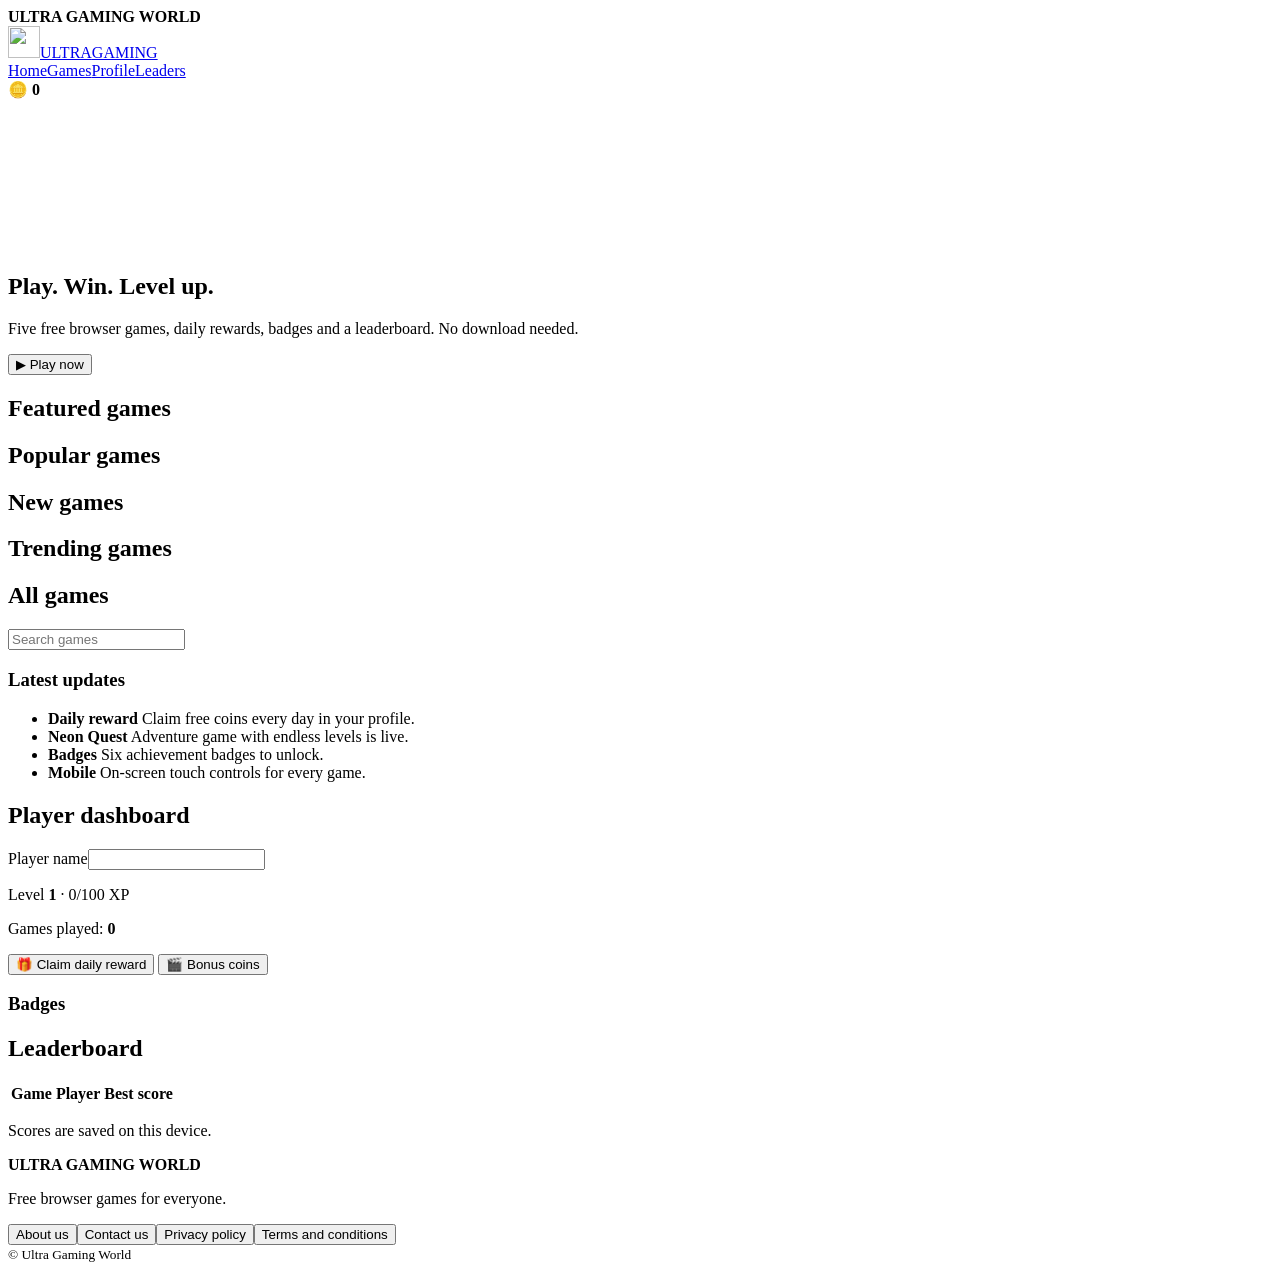
==== index.html @ f163ddcb "Add files via upload Adding index.html" ====
<!DOCTYPE html>
<html lang="en">
<head>
<meta charset="utf-8">
<meta name="viewport" content="width=device-width,initial-scale=1">
<title>Ultra Gaming World – Free Online Browser Games</title>
<meta name="description" content="Play free browser games: racing, shooter, snake, puzzle and adventure. Earn coins, unlock badges and climb the leaderboard on Ultra Gaming World.">
<meta name="theme-color" content="#07070d">
<meta property="og:title" content="Ultra Gaming World">
<meta property="og:description" content="Free premium browser games with coins, badges and daily rewards.">
<link rel="icon" href="assets/logo.svg">
<link rel="preconnect" href="https://fonts.googleapis.com">
<link href="https://fonts.googleapis.com/css2?family=Orbitron:wght@700;900&display=swap" rel="stylesheet">
<link rel="stylesheet" href="style.css">
<!-- AFTER ADSENSE APPROVAL: uncomment and replace the publisher ID
<script async src="https://pagead2.googlesyndication.com/pagead/js/adsbygoogle.js?client=ca-pub-XXXXXXXXXXXXXXXX" crossorigin="anonymous"></script> -->
</head>
<body>
<div id="load"><div class="spin"></div><b>ULTRA GAMING WORLD</b></div>
<header>
  <a class="logo" href="#home"><img src="assets/logo.svg" alt="" width="32" height="32">ULTRA<span>GAMING</span></a>
  <nav aria-label="Main"><a href="#home">Home</a><a href="#games">Games</a><a href="#dashboard">Profile</a><a href="#leaderboard">Leaders</a></nav>
  <div class="coins" title="Your coins">🪙 <b id="coinN">0</b></div>
</header>
<div class="ad" data-slot="header"></div>
<main>
<section id="home" class="hero">
  <canvas id="bg" aria-hidden="true"></canvas>
  <div class="hi"><h1>Play. Win. Level up.</h1><p>Five free browser games, daily rewards, badges and a leaderboard. No download needed.</p><button class="btn" data-play="racer">▶ Play now</button></div>
</section>
<div class="ad" data-slot="home"></div>
<div class="wrap">
<div class="mainc">
  <h2>Featured games</h2><div class="grid" id="g-feat"></div>
  <h2>Popular games</h2><div class="grid" id="g-pop"></div>
  <h2>New games</h2><div class="grid" id="g-new"></div>
  <h2>Trending games</h2><div class="grid" id="g-trend"></div>
  <h2 id="games">All games</h2>
  <div class="tools"><input id="q" type="search" placeholder="Search games" aria-label="Search games"><div id="chips"></div></div>
  <div class="grid" id="g-all"></div>
</div>
<aside>
  <div class="ad" data-slot="sidebar"></div>
  <div class="panel"><h3>Latest updates</h3><ul class="news">
    <li><b>Daily reward</b> Claim free coins every day in your profile.</li>
    <li><b>Neon Quest</b> Adventure game with endless levels is live.</li>
    <li><b>Badges</b> Six achievement badges to unlock.</li>
    <li><b>Mobile</b> On-screen touch controls for every game.</li>
  </ul></div>
</aside>
</div>
<section id="dashboard" class="wrap1">
  <h2>Player dashboard</h2>
  <div class="panel dash">
    <div><label for="nm">Player name</label><input id="nm" maxlength="14"><p>Level <b id="lvl">1</b> · <span id="xpn">0</span>/100 XP</p><div class="bar"><i id="xpb"></i></div></div>
    <div><p>Games played: <b id="plays">0</b></p><button class="btn" id="daily">🎁 Claim daily reward</button> <button class="btn alt" id="rew">🎬 Bonus coins</button></div>
    <div><h3>Badges</h3><div id="badges" class="badges"></div></div>
  </div>
</section>
<section id="leaderboard" class="wrap1">
  <h2>Leaderboard</h2>
  <div class="panel"><table><thead><tr><th>Game</th><th>Player</th><th>Best score</th></tr></thead><tbody id="lb"></tbody></table><p class="sm">Scores are saved on this device.</p></div>
</section>
</main>
<div class="ad" data-slot="footer"></div>
<footer>
  <div><b>ULTRA GAMING WORLD</b><p>Free browser games for everyone.</p></div>
  <div class="fl"><button data-dlg="about">About us</button><button data-dlg="contact">Contact us</button><button data-dlg="privacy">Privacy policy</button><button data-dlg="terms">Terms and conditions</button></div>
  <small>© <span id="yr"></span> Ultra Gaming World</small>
</footer>

<dialog id="gm" aria-label="Game">
  <div class="gh"><b id="gt"></b><span id="hud"></span>
    <button id="pz" aria-label="Pause">⏸</button><button id="rs" aria-label="Restart">↻</button><button id="mu" aria-label="Sound">🔊</button><button id="cl" aria-label="Close">✕</button></div>
  <div class="cvw"><canvas id="cv" width="360" height="480"></canvas><div id="ov" hidden></div></div>
  <div class="pad"><button data-k="l">◀</button><button data-k="u">▲</button><button data-k="d">▼</button><button data-k="r">▶</button></div>
  <p class="sm" id="help"></p>
</dialog>
<dialog id="rwd"><h3>Bonus coins</h3><p>Watch the short sponsor break to earn 25 coins. Ads are never shown during gameplay.</p><div class="ad" data-slot="reward"></div><p id="rt" class="sm"></p><button class="btn" id="rclaim" disabled>Claim 25 coins</button> <button class="btn alt" data-close>Close</button></dialog>
<dialog id="about"><h3>About us</h3><p>Ultra Gaming World is an independent platform for fast, free browser games. We build every game in-house with HTML5, so everything runs instantly on phones, tablets and computers.</p><button class="btn alt" data-close>Close</button></dialog>
<dialog id="contact"><h3>Contact us</h3><form action="mailto:your-email@example.com" method="post" enctype="text/plain"><label for="cn">Name</label><input id="cn" name="name" required><label for="cm">Message</label><textarea id="cm" name="message" rows="4" required></textarea><button class="btn">Send message</button> <button type="button" class="btn alt" data-close>Close</button></form></dialog>
<dialog id="privacy"><h3>Privacy policy</h3><p>We store your game progress (coins, scores, badges, name) only in your own browser using local storage. We do not collect personal information through the games.</p><p>This site may show ads through Google AdSense. Google and its partners may use cookies to serve ads based on your visits to this and other sites. You can manage ad personalization at adssettings.google.com. Where required, we ask for your consent before personalized ads.</p><p>Questions? Use the Contact us form.</p><button class="btn alt" data-close>Close</button></dialog>
<dialog id="terms"><h3>Terms and conditions</h3><p>By using this site you agree to play fairly and not to attempt to cheat, hack or disrupt the service. Coins and badges have no cash value. Games are provided as is, without warranty. We may update the site and these terms at any time.</p><button class="btn alt" data-close>Close</button></dialog>
<div id="toast" role="status"></div>
<script src="script.js"></script>
</body>
</html>
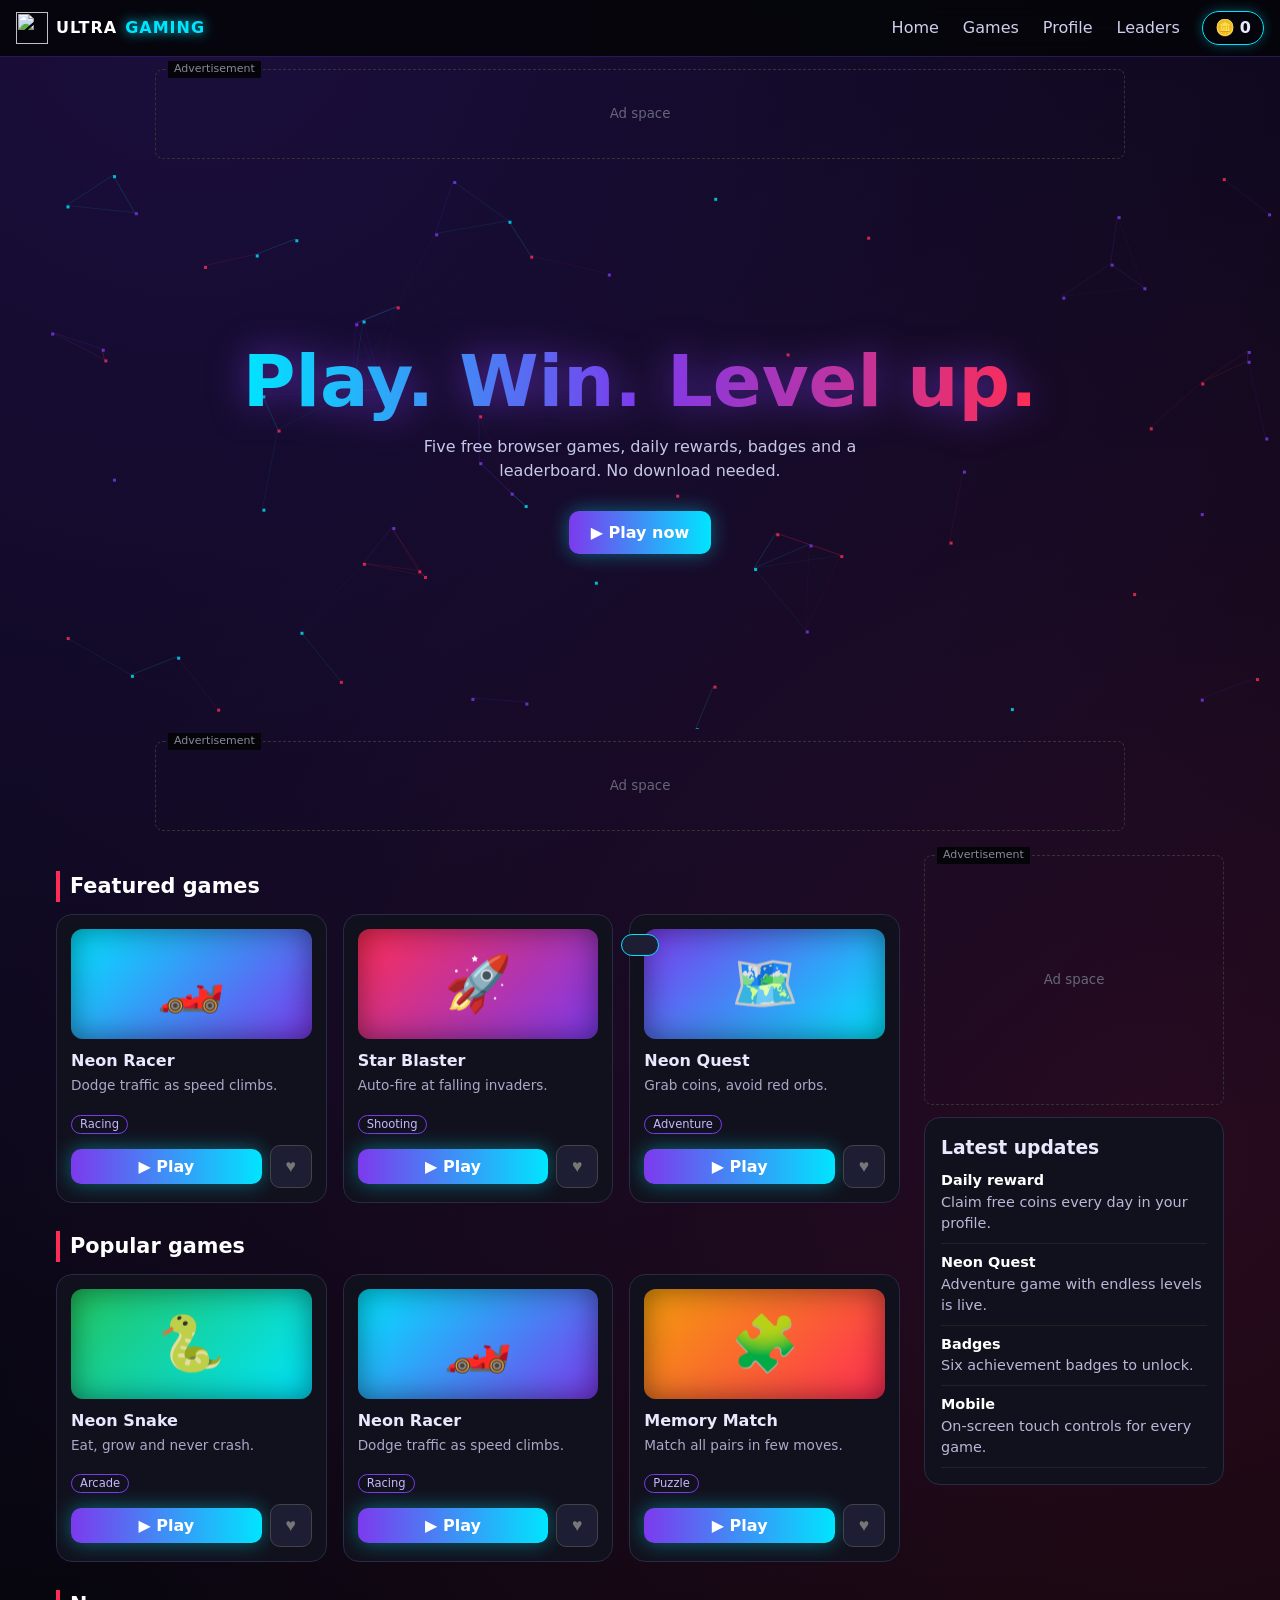
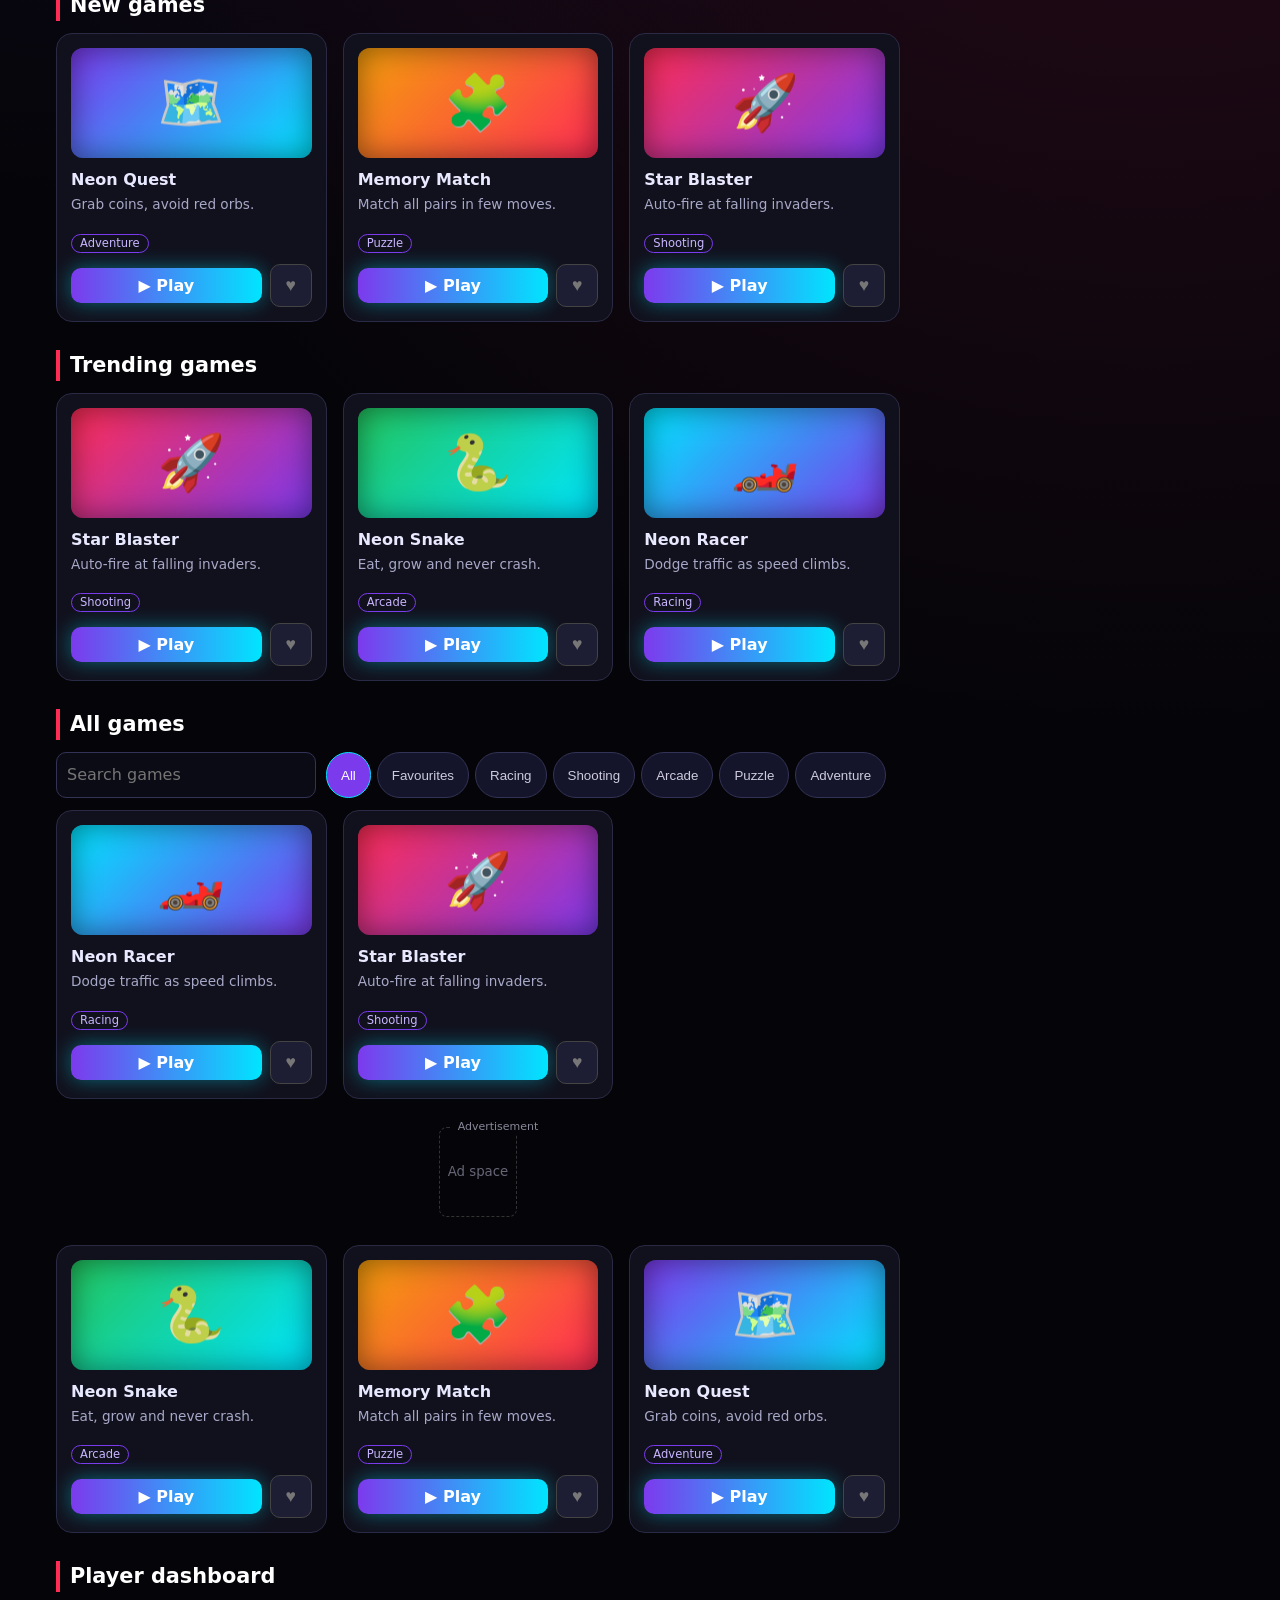
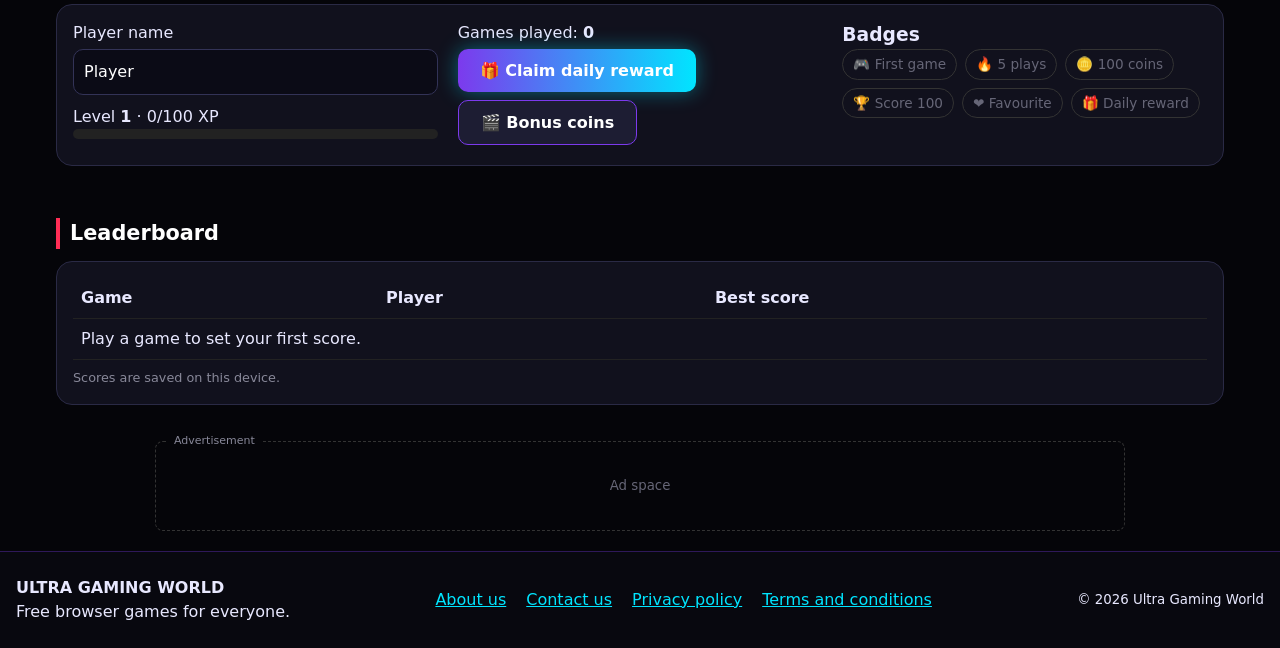
==== commit 9540875f: "Add Google site verification meta tag Added Google site verification meta tag for SEO." ====
--- a/index.html
+++ b/index.html
@@ -1,6 +1,7 @@
 <!DOCTYPE html>
 <html lang="en">
 <head>
+<meta name="google-site-verification" content="XXXXXXXX">
 <meta charset="utf-8">
 <meta name="viewport" content="width=device-width,initial-scale=1">
 <title>Ultra Gaming World – Free Online Browser Games</title>
--- a/style.css
+++ b/style.css
@@ -0,0 +1,85 @@
+:root{--b:#00e5ff;--p:#7c3aed;--r:#ff2d55;--bg:#050509;--c:#11111d}
+*{box-sizing:border-box;margin:0}
+html{scroll-behavior:smooth;scroll-padding-top:70px}
+body{background:radial-gradient(circle at 15% 0,#1b0e3d,transparent 45%),radial-gradient(circle at 90% 30%,#2a0a1a,transparent 40%),var(--bg);color:#e8e8ff;font:16px/1.5 system-ui,'Segoe UI',sans-serif}
+h1,h2,h3,.logo,#load b{font-family:Orbitron,system-ui,sans-serif}
+a{color:var(--b)}
+:focus-visible{outline:2px solid var(--b);outline-offset:2px}
+#load{position:fixed;inset:0;z-index:99;background:var(--bg);display:grid;place-content:center;justify-items:center;gap:16px;transition:opacity .5s}
+#load.off{opacity:0;pointer-events:none}
+.spin{width:54px;height:54px;border:4px solid #222;border-top-color:var(--b);border-right-color:var(--p);border-radius:50%;animation:s 1s linear infinite}
+@keyframes s{to{transform:rotate(360deg)}}
+header{position:sticky;top:0;z-index:20;display:flex;align-items:center;gap:12px;padding:10px 16px;background:#050509e6;backdrop-filter:blur(10px);border-bottom:1px solid #7c3aed55}
+.logo{display:flex;align-items:center;gap:8px;color:#fff;text-decoration:none;font-weight:900;letter-spacing:1px}
+.logo span{color:var(--b);text-shadow:0 0 12px var(--b)}
+nav{display:flex;gap:4px;margin-left:auto;overflow-x:auto}
+nav a{color:#cfcfee;text-decoration:none;padding:6px 10px;border-radius:8px;white-space:nowrap}
+nav a:hover{background:#7c3aed33}
+.coins{padding:4px 12px;border:1px solid var(--b);border-radius:99px;box-shadow:0 0 12px #00e5ff55;white-space:nowrap}
+.ad{max-width:970px;min-height:90px;margin:12px auto;padding:0 8px;text-align:center;position:relative;border:1px dashed #333;border-radius:8px;display:grid;place-items:center;color:#667}
+.ad::before{content:"Advertisement";position:absolute;top:-9px;left:12px;background:var(--bg);padding:0 6px;font-size:11px;color:#889}
+body.playing .ad{visibility:hidden}
+aside .ad{min-height:250px;margin:12px 0}
+.hero{position:relative;min-height:62vh;display:grid;place-items:center;text-align:center;overflow:hidden;padding:40px 16px}
+#bg{position:absolute;inset:0;width:100%;height:100%}
+.hi{position:relative}
+.hero h1{font-size:clamp(2rem,8vw,4.5rem);line-height:1.1;background:linear-gradient(90deg,var(--b),var(--p),var(--r));-webkit-background-clip:text;background-clip:text;color:transparent;filter:drop-shadow(0 0 18px #7c3aed99)}
+.hero p{max-width:480px;margin:14px auto 24px;color:#c8c8e8}
+.btn{background:linear-gradient(90deg,var(--p),var(--b));color:#fff;border:0;border-radius:10px;padding:12px 22px;font:700 1rem Orbitron,system-ui;cursor:pointer;box-shadow:0 0 20px #00e5ff66;transition:transform .15s,box-shadow .15s;margin:4px 0}
+.btn:hover{transform:translateY(-2px) scale(1.03);box-shadow:0 0 32px #00e5ffaa}
+.btn.alt{background:#1d1d33;box-shadow:none;border:1px solid #7c3aed}
+.btn:disabled{opacity:.4;cursor:not-allowed}
+.wrap{display:grid;grid-template-columns:1fr 300px;gap:24px;max-width:1200px;margin:auto;padding:0 16px}
+.wrap1{max-width:1200px;margin:auto;padding:0 16px 24px}
+h2{margin:28px 0 12px;font-size:1.3rem;color:#fff;border-left:4px solid var(--r);padding-left:10px}
+.grid{display:grid;grid-template-columns:repeat(auto-fill,minmax(210px,1fr));gap:16px}
+.card{background:var(--c);border:1px solid #2a2a45;border-radius:16px;padding:14px;transition:transform .15s,border-color .2s,box-shadow .2s;transform-style:preserve-3d}
+.card:hover{border-color:var(--b);box-shadow:0 10px 30px #7c3aed55}
+.art{height:110px;border-radius:12px;display:grid;place-items:center;font-size:3.4rem;background:linear-gradient(135deg,var(--a),var(--z));box-shadow:inset 0 0 30px #0007}
+.card h3{margin:10px 0 2px;font-size:1rem}
+.card p{font-size:.85rem;color:#a8a8c8;min-height:2.6em}
+.tag{display:inline-block;font-size:.72rem;border:1px solid var(--p);border-radius:99px;padding:0 8px;color:#c9b6ff}
+.row{display:flex;gap:8px;margin-top:10px}
+.row .btn{flex:1;padding:8px}
+.fav{background:#1d1d33;border:1px solid #444;color:#777;border-radius:10px;width:42px;cursor:pointer;font-size:1.1rem}
+.fav.on{color:var(--r);border-color:var(--r);text-shadow:0 0 10px var(--r)}
+.tools{display:flex;flex-wrap:wrap;gap:10px;margin-bottom:12px}
+input,textarea{width:100%;background:#0b0b16;border:1px solid #333357;color:#fff;border-radius:10px;padding:10px;font:inherit;margin:4px 0 10px}
+.tools input{max-width:260px;margin:0}
+#chips{display:flex;gap:6px;flex-wrap:wrap}
+#chips button{background:#14142a;border:1px solid #333357;color:#ccd;border-radius:99px;padding:6px 14px;cursor:pointer}
+#chips button.on{background:var(--p);border-color:var(--b);color:#fff}
+.panel{background:var(--c);border:1px solid #2a2a45;border-radius:16px;padding:16px}
+.news{list-style:none;padding:0}
+.news li{padding:8px 0;border-bottom:1px solid #222;font-size:.9rem;color:#b8b8d8}
+.news b{display:block;color:#fff}
+.dash{display:grid;grid-template-columns:repeat(auto-fit,minmax(240px,1fr));gap:20px}
+.bar{height:10px;background:#222;border-radius:9px;overflow:hidden}
+.bar i{display:block;height:100%;width:0;background:linear-gradient(90deg,var(--b),var(--r));transition:width .4s}
+.badges{display:flex;flex-wrap:wrap;gap:8px}
+.badges span{padding:4px 10px;border-radius:99px;font-size:.85rem;border:1px solid #333;color:#667}
+.badges span.on{border-color:var(--b);color:#fff;box-shadow:0 0 10px #00e5ff66}
+table{width:100%;border-collapse:collapse}
+th,td{text-align:left;padding:8px;border-bottom:1px solid #222}
+.sm{font-size:.8rem;color:#889;margin-top:8px}
+footer{margin-top:20px;padding:24px 16px;border-top:1px solid #7c3aed55;display:flex;flex-wrap:wrap;gap:20px;justify-content:space-between;align-items:center;background:#08080f}
+.fl{display:flex;flex-wrap:wrap;gap:8px}
+.fl button{background:0;border:0;color:var(--b);cursor:pointer;font:inherit;text-decoration:underline}
+dialog{margin:auto;background:#11111d;color:#e8e8ff;border:1px solid var(--p);border-radius:16px;padding:20px;max-width:min(92vw,480px);box-shadow:0 0 50px #7c3aed77}
+dialog::backdrop{background:#000c;backdrop-filter:blur(4px)}
+dialog p{margin:8px 0}
+#gm{padding:10px;max-width:420px;width:100%;max-height:100dvh;overflow:auto}
+.gh{display:flex;align-items:center;gap:6px;margin-bottom:8px}
+.gh b{font-family:Orbitron;font-size:.9rem}
+#hud{flex:1;text-align:right;font-size:.8rem;color:var(--b)}
+.gh button{background:#1d1d33;border:1px solid #444;color:#fff;border-radius:8px;width:34px;height:34px;cursor:pointer}
+.cvw{position:relative}
+#cv{width:100%;height:auto;aspect-ratio:3/4;display:block;border-radius:10px;border:1px solid var(--b);box-shadow:0 0 20px #00e5ff55;touch-action:none;background:#07070d}
+#ov{position:absolute;inset:0;background:#000b;display:grid;place-content:center;justify-items:center;text-align:center;border-radius:10px;gap:8px}
+.pad{display:none;justify-content:center;gap:10px;margin-top:10px}
+.pad button{width:68px;height:56px;border-radius:14px;border:1px solid var(--b);background:#14142a;color:#fff;font-size:1.3rem;touch-action:none;user-select:none}
+@media(pointer:coarse){.pad{display:flex}}
+#toast{position:fixed;left:50%;bottom:24px;transform:translate(-50%,80px);background:#1d1d33;border:1px solid var(--b);padding:10px 18px;border-radius:12px;transition:transform .3s;z-index:120;max-width:90vw}
+#toast.show{transform:translate(-50%,0)}
+@media(max-width:860px){.wrap{grid-template-columns:1fr}.logo{font-size:.85rem}nav a{padding:6px}}
+@media(prefers-reduced-motion:reduce){*{animation:none!important;transition:none!important}html{scroll-behavior:auto}}
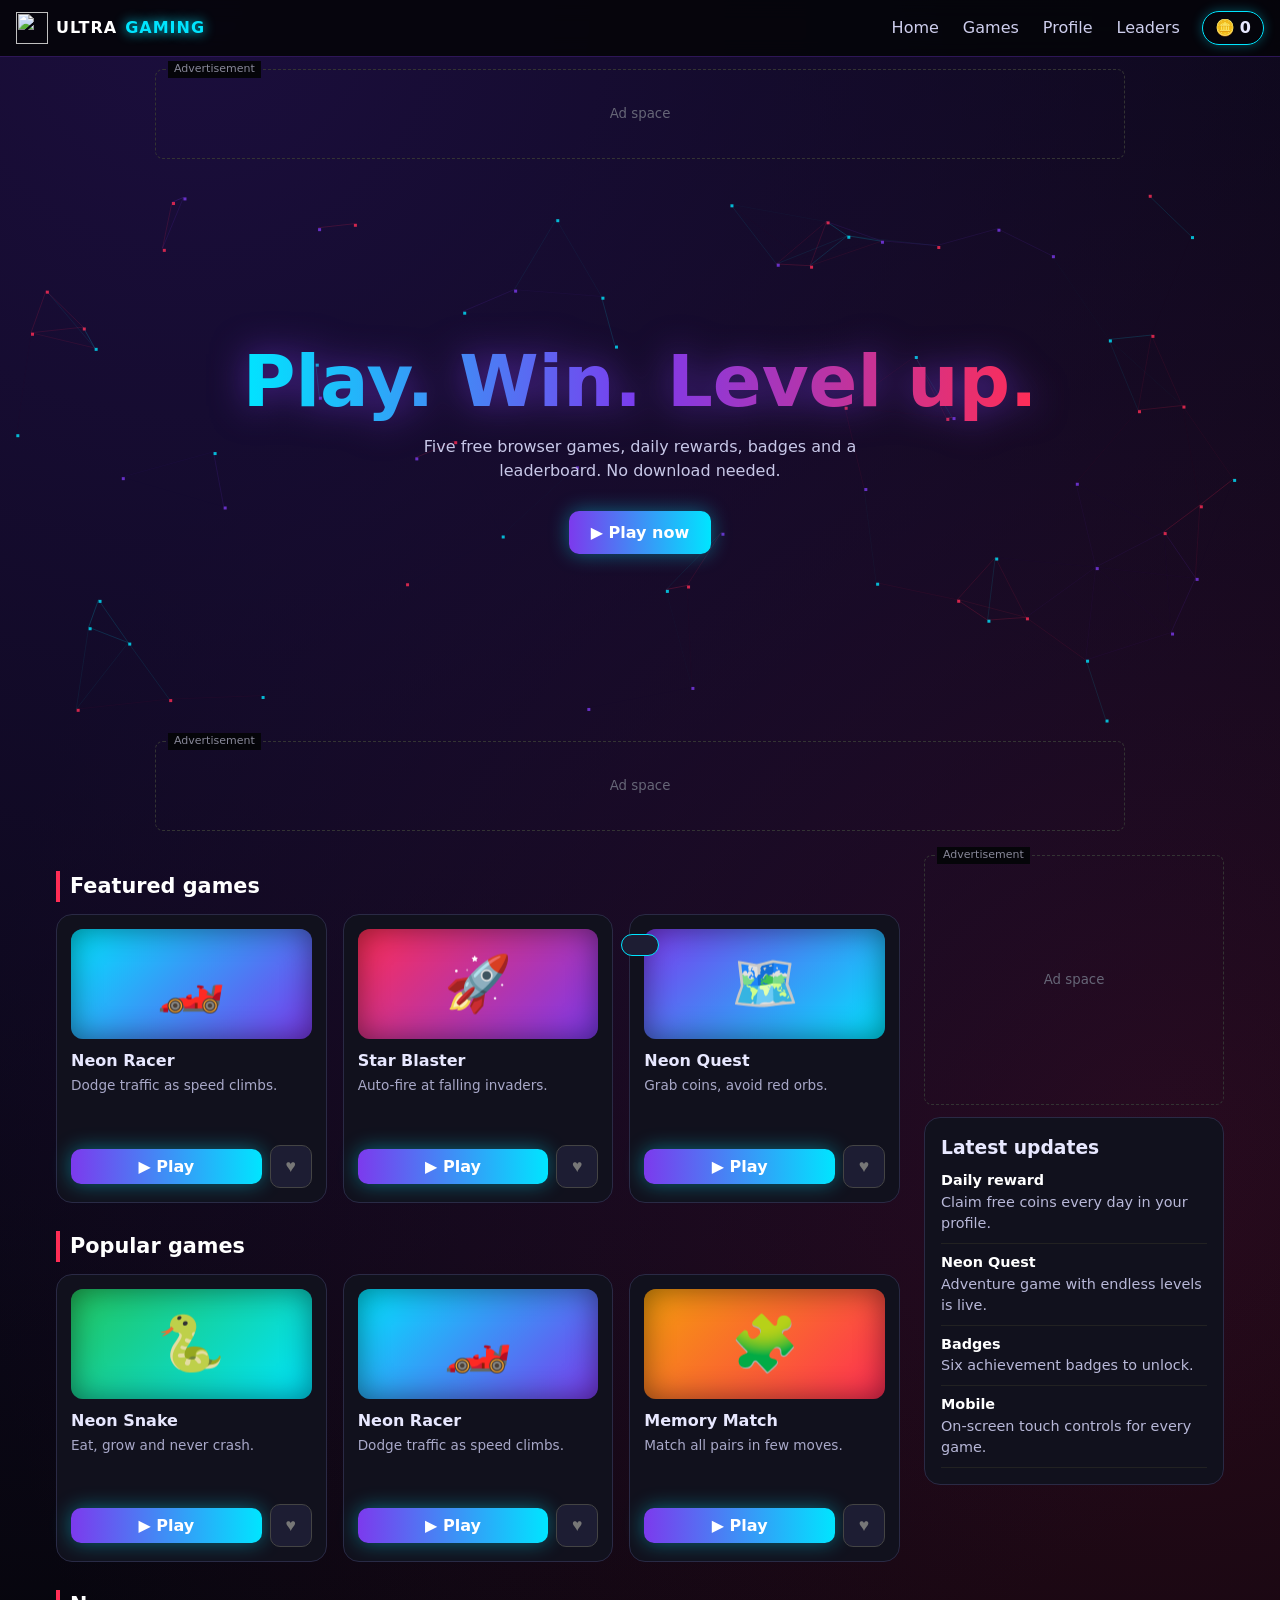
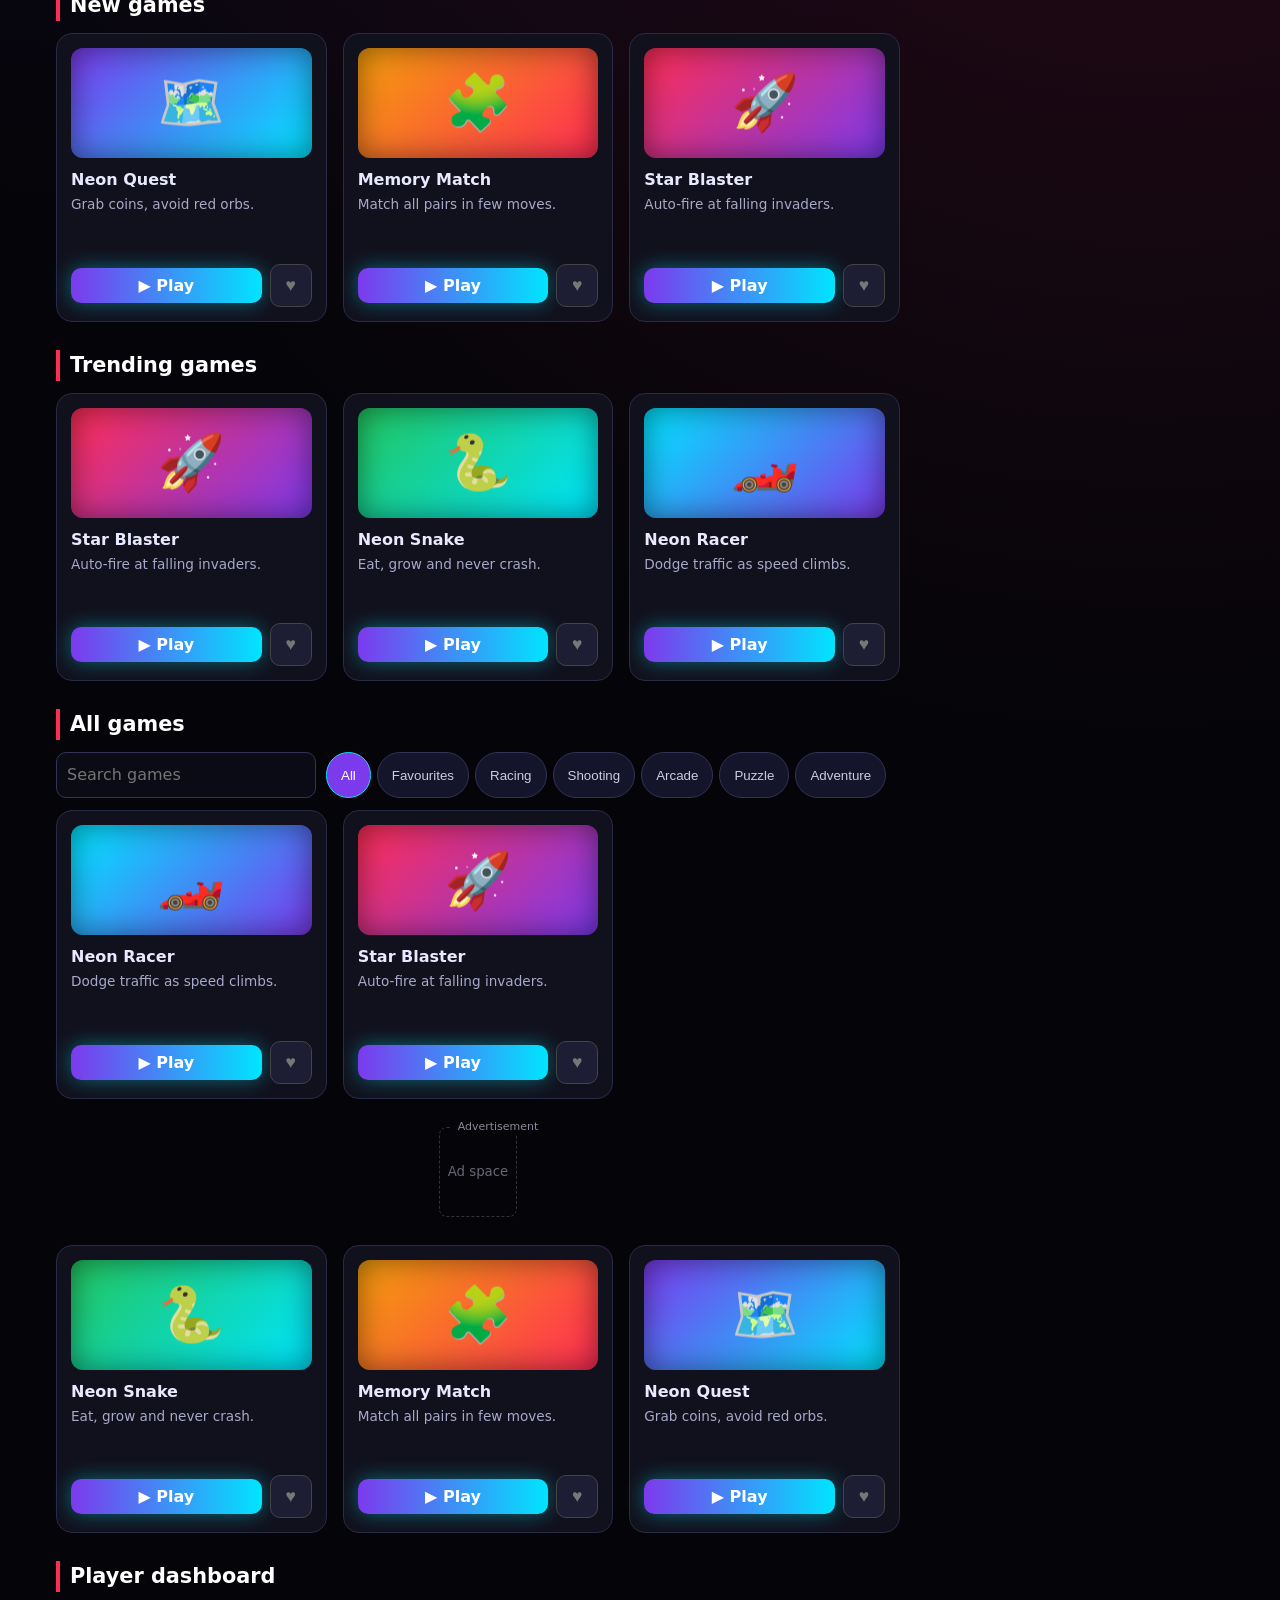
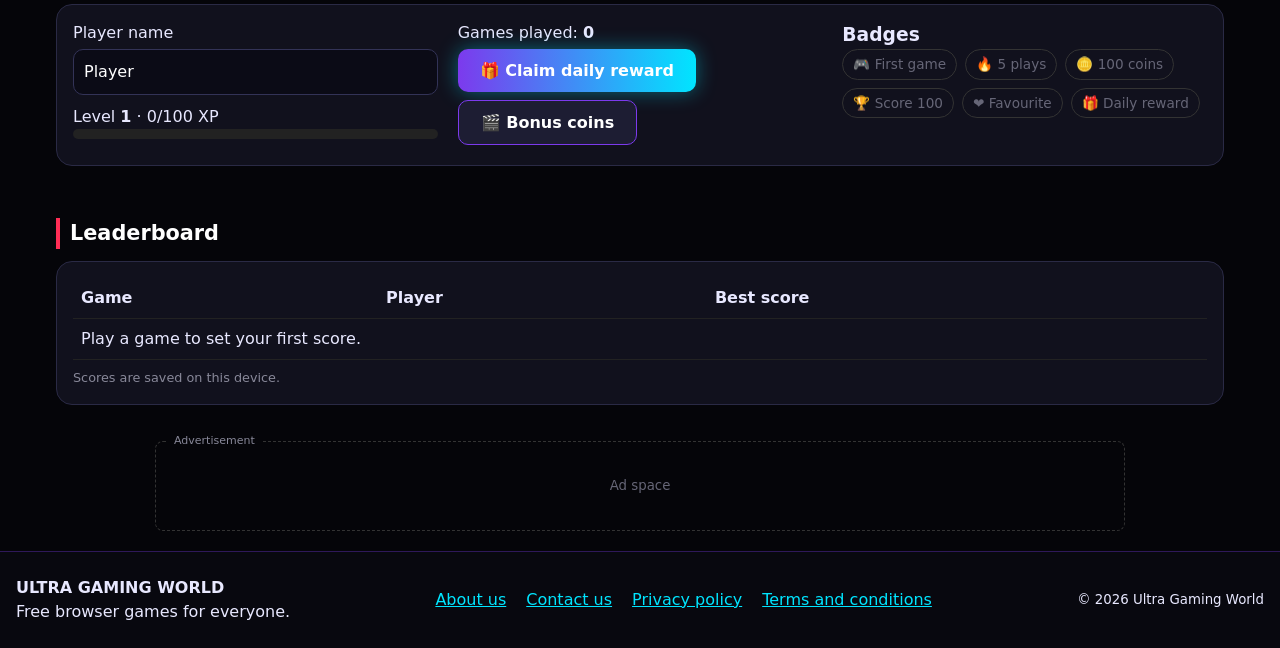
==== commit 56f64fe1: "Update Google site verification meta tag Adding" ====
--- a/index.html
+++ b/index.html
@@ -1,7 +1,7 @@
 <!DOCTYPE html>
 <html lang="en">
 <head>
-<meta name="google-site-verification" content="XXXXXXXX">
+<meta name="google-site-verification" content="sVcEVKYlOPzuXVLsmMhBoxnK-UMTfbvNbLJ0CFVw8_U" />
 <meta charset="utf-8">
 <meta name="viewport" content="width=device-width,initial-scale=1">
 <title>Ultra Gaming World – Free Online Browser Games</title>
